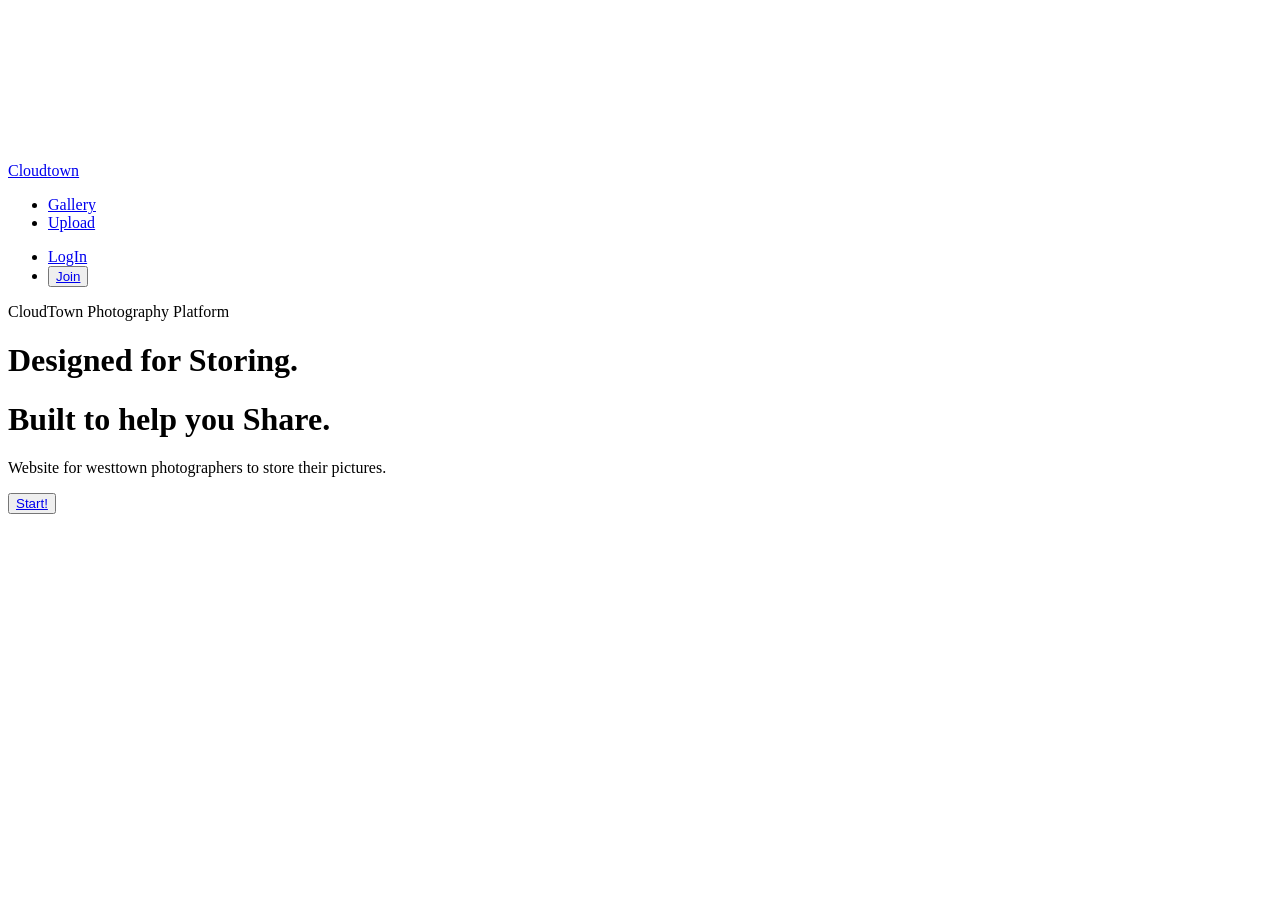
==== index.html @ 64d5e7f3 "Create index.html" ====
<!DOCTYPE html>
<html lang="en">
<head>
   <meta charset="UTF-8">
   <title>Daibi's Website</title>
   <link rel="stylesheet" href="style.css">
</head>
<body>
    <script src="script.js"></script>
    <video autoplay muted loop class="bg-video">
        <source src="https://codehs.com/uploads/42fafcbbdf4901c73e8f73ef100067f1" type="video/mp4">
    </video>
   <nav class="navbar">
       <div class="navdiv">
        <div class="brand"><a href="index.html">Cloudtown</a></div>
        <ul>
            <li><a href="gallery.html">Gallery</a></li>
            <li><a href="upload.html">Upload</a></li>
        </ul>
        <ul>
            <li><a href="login.html">LogIn</a></li>
            <li><button><a href="login.html">Join</a></button></li>
        </ul>
       </div>
   </nav>
  
    <p> CloudTown Photography Platform</p>
    <h1>Designed for Storing.</h1>
    <h1>Built to help you Share.</h1>
    <p>Website for westtown photographers to store their pictures.</p>
    <button><a href="upload.html">Start!</a></button>

</body>
</html>
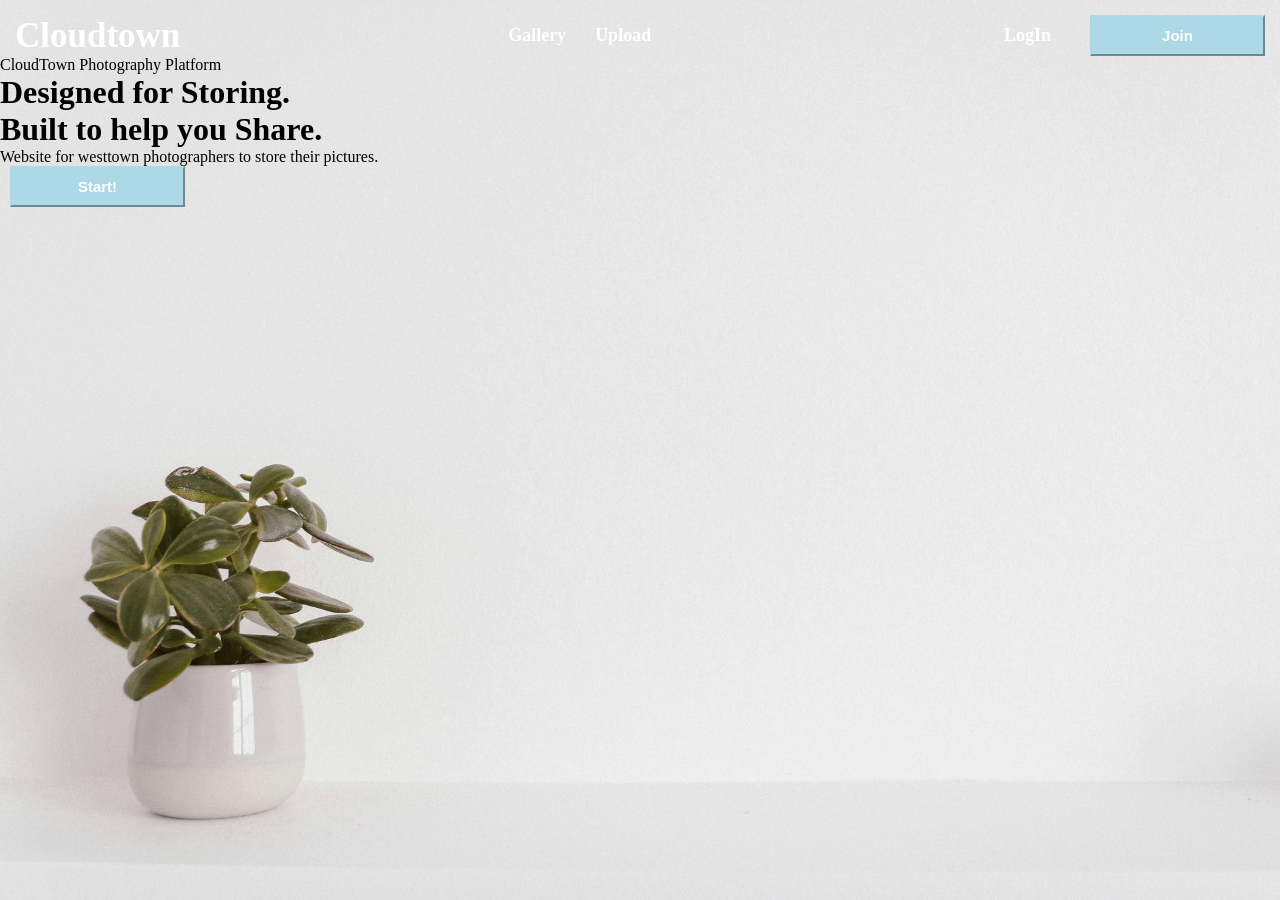
==== commit 8c06f7f4: "new" ====
--- a/index.html
+++ b/index.html
@@ -8,7 +8,7 @@
 <body>
     <script src="script.js"></script>
     <video autoplay muted loop class="bg-video">
-        <source src="https://codehs.com/uploads/42fafcbbdf4901c73e8f73ef100067f1" type="video/mp4">
+        <source src="video1.mp4" type="video/mp4">
     </video>
    <nav class="navbar">
        <div class="navdiv">
--- a/style.css
+++ b/style.css
@@ -0,0 +1,86 @@
+*{
+    text-decoration: none; 
+    margin: 0;
+    padding: 0;
+}
+
+body{
+    background-image: url(pexels-andreea-ch-371539-1166644.jpg);
+    background-attachment: fixed;
+    background-size: cover;
+    opacity: 0; transition: opacity 0.3s ease; 
+}   
+
+body.loaded { 
+    opacity: 1;
+}
+
+.bg-video{
+    position: fixed; width: 100%; height: 100%; 
+    object-fit:cover; z-index: -1;
+}
+
+.navbar{
+    font-family: calibri; 
+    padding-right:15px; padding-left:15px;
+}
+
+.navdiv{
+    display: flex; align-items: center; 
+    justify-content: space-between;
+    padding-top: 15px;
+}
+
+.brand a{
+    font-size: 35px; font-weight:600; color:white;
+}
+
+li{
+    list-style: none; display: inline-block;
+}
+
+li > a{
+    color: white; font-size: 18px; 
+    font-weight:bold; margin-right:25px;
+}
+
+button{
+    background-color: lightblue; margin-left: 10px; 
+    border-radius: 0px; padding:10px; width: 175px;
+    border-color: lightblue;
+}
+
+button a{
+    color:white; font-weight: bold; font-size:15px;
+}
+
+--------------------------Navigation Bar-------------------------------------
+
+
+---------------------Upload---------------------
+
+input{
+    display: none;
+}
+
+label{
+    height: 100px;
+    width: 150px;
+    border-radius: 6px;
+    border: 1px dashed #999;
+}
+
+label:hover{
+    color: #de0611;
+    border: 1px dashed #de0611;
+}
+
+
+.gallery img{
+    padding: 20px;
+    border-color: white;
+    border-radius: 5px;
+    justify-content: center;
+    align-items: center;
+    
+}
